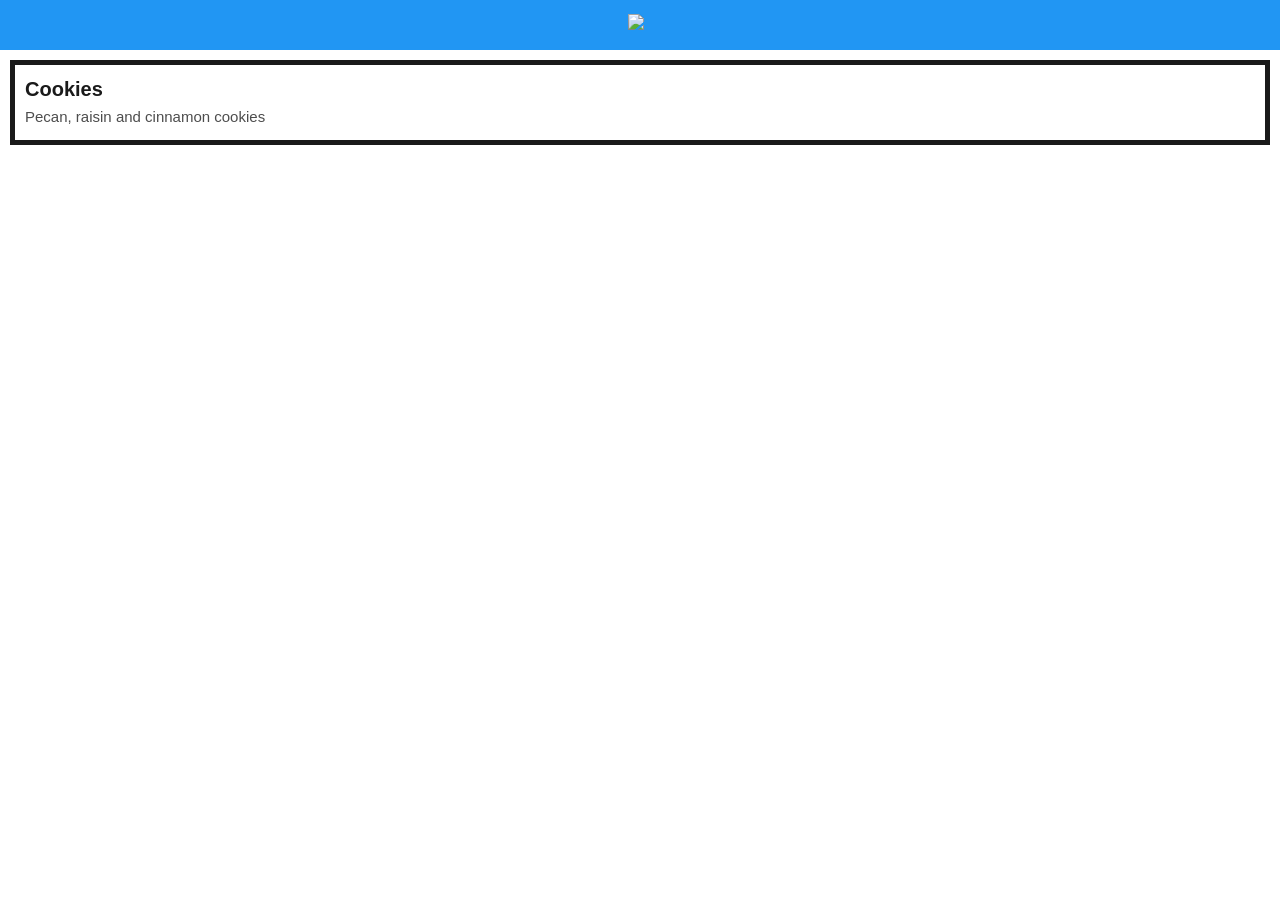
==== deserts.html @ c9ff63c8 "Add files via upload" ====
<!DOCTYPE html>
<html lang="en">
    <head>
        <meta charset="UTF-8" />
        <title>My Recipe Book | Deserts</title>
        <link rel="stylesheet" href="style.css">
         <link rel="stylesheet" href="fontAwesome/css/all.css">                                    
    </head>
    <body class="body-meals">
        <div class="header">
        <a href="index.html">
        <i class="fas fa-arrow-left"></i>    
        </a>
        <img src="images/logo-text.png">
            
        </div>
       <div id="meals">
           
    <div class="meals-list">
    <a href="#">
    <div class="meals-list-item">
        
    <h1>Cookies <i class="fas fa-chevron-circle-right"></i></h1>
    <p>Pecan, raisin and cinnamon cookies</p>
        
        </div>
        </a>
        
           </div>
        
</div>
    </body>
</html>
---- style.css ----
html{
height:100%
}

body{
font-family:sans-serif;
margin:0;
padding:0;
height:100%
}

.body-home{
 background-image:url(images/background-01-port.png);
 background-position: center;
 background-attachment: fixed;
 background-repeat: no-repeat;
 background-size: cover;
}

.body-meals{
 background-image:url(images/background-02-port.png);
 background-position: center;
 background-attachment: fixed;
 background-repeat: no-repeat;
 background-size: cover;
}

/*==============CUSTOM CHECKBOXES===============*/

input[type="checkbox"] {
    display: none;
}

input[type="checkbox"] + label:before {
    font-family: "Font Awesome 5 Free";
    font-weight: 900;
    display: inline-block;
    content: "\f0c8";
    letter-spacing: 10px;
    font-size: 20px;
}

input[type="checkbox"]:checked + label:before {
    content: "\f14a";
}

/*==============HEADER===============*/

.header{
background-color:#2196f3;
width:100%;
height:50px;
top:0;
    
position:fixed;
overflow:hidden;
    
text-align:center;
}

.header i{
float:left;
padding:17px 0 0 17px;
color:#ffffff;
} 

.header img{
width:150px;
padding-top:14px;
padding-right:25px;
}

/*==============HOME PAGE===============*/
#home-logo-img{
width:50px;
display:block;
margin: auto;
padding: 25px 10px 10px 10px;
}

#home-logo-text{
width:auto;
display:block;
margin:auto;
padding:25px;
}

/*========HOME PAGE MENU =========*/

.home-menu-item{
 text-decoration:none;   
 text-transform:uppercase;
 color:white;
    
 font-size:25px;
 font-weight:bold;
 text-align:center;
    
border:5px solid white;
display:block;
margin:auto;
margin-bottom:10px;
width:80%
    
}

/*==============MEALS PAGE===============*/

#meals{
padding-top:50px;
}

/*==============MEALS PAGE Menu===============*/

.meals-list a{
text-decoration:none;
}

.meals-list-item{
border:5px solid #1a1a1a;
margin:10px;
}

.meals-list-item h1{
font-weight:bold;
font-size:20px;
color:#1a1a1a;
padding-left:10px;
}

.meals-list-item i{
float:right;
color:#1a1a1a;
padding-right:20px;
}

.meals-list-item p{
font-size:15px;
font-style:italics;
color:#4d4d4d;
margin-top:-7px;
padding-left:10px;
}


/*========= RECIPE PAGE ==========*/

#recipe{
padding-top:50px;
}

/*========RECIPE DETAILS =========*/

.recipe-details img{
width:100%;
}

.recipe-details h1{
font-size:25px;
text-align: center;
border: solid #1a1a1a;
margin:10px;
padding:5px;
}

.recipe-details h2{
font-size:20px;
text-align:left;
margin: 0;
margin-left: 10px;
}

.recipe-details-info{
margin-left:25px;
margin-right:25px;
}

.recipe-details-info p{
font-size:13px;
display:inline-block;
}

.recipe-details-ingredients label{
line-height: 25px;
margin-left: 10px;
}

.recipe-details-steps{
padding-top: 20px;
}

.recipe-details-steps ol{
padding-left: 28px;
}

@media only screen and (min-width: 1000px) {

}
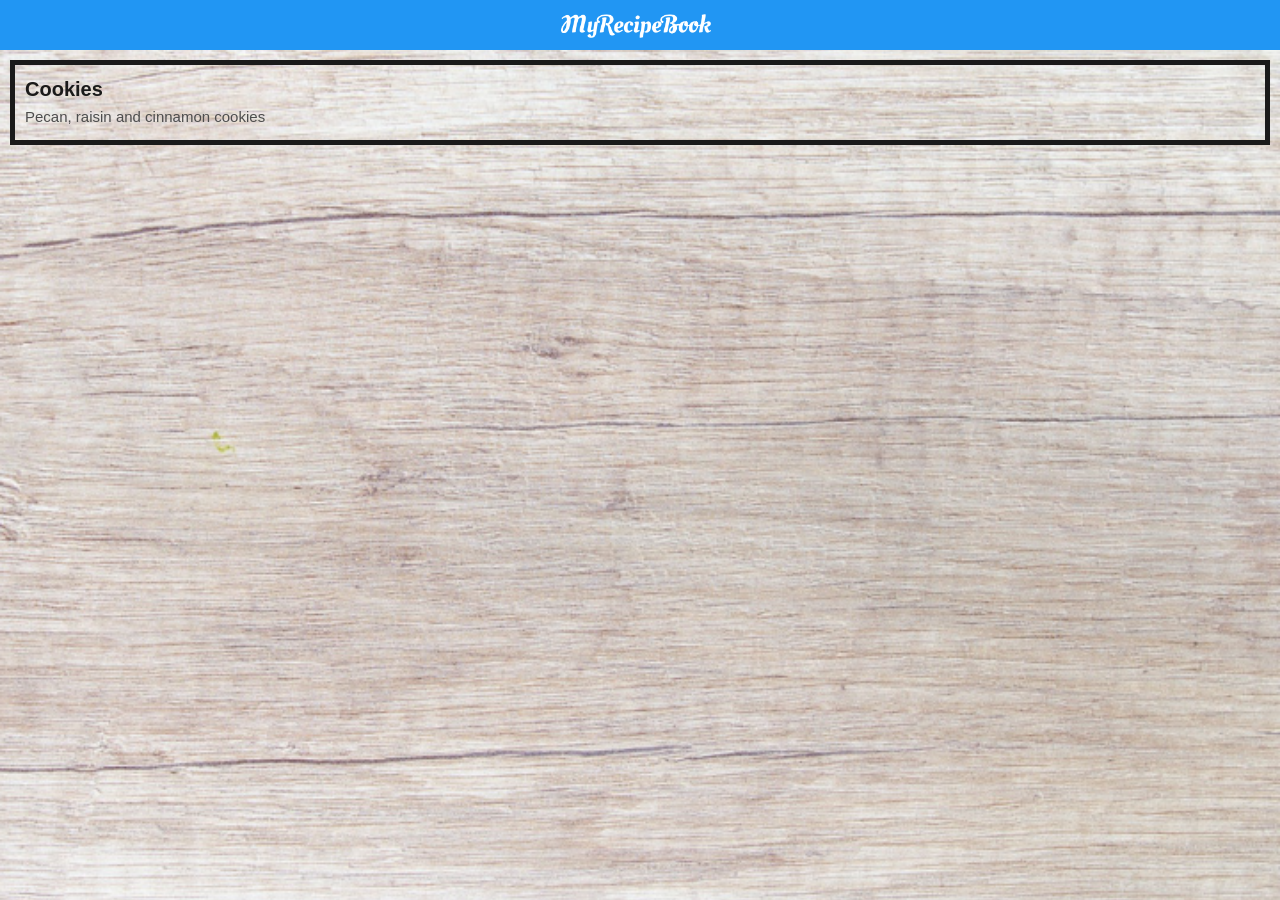
==== commit c21cd600: "Added project files" ====
--- a/deserts.html
+++ b/deserts.html
@@ -1,33 +1,33 @@
-<!DOCTYPE html>
-<html lang="en">
-    <head>
-        <meta charset="UTF-8" />
-        <title>My Recipe Book | Deserts</title>
-        <link rel="stylesheet" href="style.css">
-         <link rel="stylesheet" href="fontAwesome/css/all.css">                                    
-    </head>
-    <body class="body-meals">
-        <div class="header">
-        <a href="index.html">
-        <i class="fas fa-arrow-left"></i>    
-        </a>
-        <img src="images/logo-text.png">
-            
-        </div>
-       <div id="meals">
-           
-    <div class="meals-list">
-    <a href="#">
-    <div class="meals-list-item">
-        
-    <h1>Cookies <i class="fas fa-chevron-circle-right"></i></h1>
-    <p>Pecan, raisin and cinnamon cookies</p>
-        
-        </div>
-        </a>
-        
-           </div>
-        
-</div>
-    </body>
-</html>
+<!DOCTYPE html>
+<html lang="en">
+    <head>
+        <meta charset="UTF-8" />
+        <title>My Recipe Book | Deserts</title>
+        <link rel="stylesheet" href="style.css">
+         <link rel="stylesheet" href="fontAwesome/css/all.css">                                    
+    </head>
+    <body class="body-meals">
+        <div class="header">
+        <a href="index.html">
+        <i class="fas fa-arrow-left"></i>    
+        </a>
+        <img src="images/logo-text.png">
+            
+        </div>
+       <div id="meals">
+           
+    <div class="meals-list">
+    <a href="cookies.html">
+    <div class="meals-list-item">
+        
+    <h1>Cookies <i class="fas fa-chevron-circle-right"></i></h1>
+    <p>Pecan, raisin and cinnamon cookies</p>
+        
+        </div>
+        </a>
+        
+           </div>
+        
+</div>
+    </body>
+</html>
--- a/style.css
+++ b/style.css
@@ -1,198 +1,198 @@
-html{
-height:100%
-}
-
-body{
-font-family:sans-serif;
-margin:0;
-padding:0;
-height:100%
-}
-
-.body-home{
- background-image:url(images/background-01-port.png);
- background-position: center;
- background-attachment: fixed;
- background-repeat: no-repeat;
- background-size: cover;
-}
-
-.body-meals{
- background-image:url(images/background-02-port.png);
- background-position: center;
- background-attachment: fixed;
- background-repeat: no-repeat;
- background-size: cover;
-}
-
-/*==============CUSTOM CHECKBOXES===============*/
-
-input[type="checkbox"] {
-    display: none;
-}
-
-input[type="checkbox"] + label:before {
-    font-family: "Font Awesome 5 Free";
-    font-weight: 900;
-    display: inline-block;
-    content: "\f0c8";
-    letter-spacing: 10px;
-    font-size: 20px;
-}
-
-input[type="checkbox"]:checked + label:before {
-    content: "\f14a";
-}
-
-/*==============HEADER===============*/
-
-.header{
-background-color:#2196f3;
-width:100%;
-height:50px;
-top:0;
-    
-position:fixed;
-overflow:hidden;
-    
-text-align:center;
-}
-
-.header i{
-float:left;
-padding:17px 0 0 17px;
-color:#ffffff;
-} 
-
-.header img{
-width:150px;
-padding-top:14px;
-padding-right:25px;
-}
-
-/*==============HOME PAGE===============*/
-#home-logo-img{
-width:50px;
-display:block;
-margin: auto;
-padding: 25px 10px 10px 10px;
-}
-
-#home-logo-text{
-width:auto;
-display:block;
-margin:auto;
-padding:25px;
-}
-
-/*========HOME PAGE MENU =========*/
-
-.home-menu-item{
- text-decoration:none;   
- text-transform:uppercase;
- color:white;
-    
- font-size:25px;
- font-weight:bold;
- text-align:center;
-    
-border:5px solid white;
-display:block;
-margin:auto;
-margin-bottom:10px;
-width:80%
-    
-}
-
-/*==============MEALS PAGE===============*/
-
-#meals{
-padding-top:50px;
-}
-
-/*==============MEALS PAGE Menu===============*/
-
-.meals-list a{
-text-decoration:none;
-}
-
-.meals-list-item{
-border:5px solid #1a1a1a;
-margin:10px;
-}
-
-.meals-list-item h1{
-font-weight:bold;
-font-size:20px;
-color:#1a1a1a;
-padding-left:10px;
-}
-
-.meals-list-item i{
-float:right;
-color:#1a1a1a;
-padding-right:20px;
-}
-
-.meals-list-item p{
-font-size:15px;
-font-style:italics;
-color:#4d4d4d;
-margin-top:-7px;
-padding-left:10px;
-}
-
-
-/*========= RECIPE PAGE ==========*/
-
-#recipe{
-padding-top:50px;
-}
-
-/*========RECIPE DETAILS =========*/
-
-.recipe-details img{
-width:100%;
-}
-
-.recipe-details h1{
-font-size:25px;
-text-align: center;
-border: solid #1a1a1a;
-margin:10px;
-padding:5px;
-}
-
-.recipe-details h2{
-font-size:20px;
-text-align:left;
-margin: 0;
-margin-left: 10px;
-}
-
-.recipe-details-info{
-margin-left:25px;
-margin-right:25px;
-}
-
-.recipe-details-info p{
-font-size:13px;
-display:inline-block;
-}
-
-.recipe-details-ingredients label{
-line-height: 25px;
-margin-left: 10px;
-}
-
-.recipe-details-steps{
-padding-top: 20px;
-}
-
-.recipe-details-steps ol{
-padding-left: 28px;
-}
-
-@media only screen and (min-width: 1000px) {
-
+html{
+height:100%
+}
+
+body{
+font-family:sans-serif;
+margin:0;
+padding:0;
+height:100%
+}
+
+.body-home{
+ background-image:url(images/background-01-port.png);
+ background-position: center;
+ background-attachment: fixed;
+ background-repeat: no-repeat;
+ background-size: cover;
+}
+
+.body-meals{
+ background-image:url(images/background-02-port.png);
+ background-position: center;
+ background-attachment: fixed;
+ background-repeat: no-repeat;
+ background-size: cover;
+}
+
+/*==============CUSTOM CHECKBOXES===============*/
+
+input[type="checkbox"] {
+    display: none;
+}
+
+input[type="checkbox"] + label:before {
+    font-family: "Font Awesome 5 Free";
+    font-weight: 900;
+    display: inline-block;
+    content: "\f0c8";
+    letter-spacing: 10px;
+    font-size: 20px;
+}
+
+input[type="checkbox"]:checked + label:before {
+    content: "\f14a";
+}
+
+/*==============HEADER===============*/
+
+.header{
+background-color:#2196f3;
+width:100%;
+height:50px;
+top:0;
+    
+position:fixed;
+overflow:hidden;
+    
+text-align:center;
+}
+
+.header i{
+float:left;
+padding:17px 0 0 17px;
+color:#ffffff;
+} 
+
+.header img{
+width:150px;
+padding-top:14px;
+padding-right:25px;
+}
+
+/*==============HOME PAGE===============*/
+#home-logo-img{
+width:50px;
+display:block;
+margin: auto;
+padding: 25px 10px 10px 10px;
+}
+
+#home-logo-text{
+width:auto;
+display:block;
+margin:auto;
+padding:25px;
+}
+
+/*========HOME PAGE MENU =========*/
+
+.home-menu-item{
+ text-decoration:none;   
+ text-transform:uppercase;
+ color:white;
+    
+ font-size:25px;
+ font-weight:bold;
+ text-align:center;
+    
+border:5px solid white;
+display:block;
+margin:auto;
+margin-bottom:10px;
+width:80%
+    
+}
+
+/*==============MEALS PAGE===============*/
+
+#meals{
+padding-top:50px;
+}
+
+/*==============MEALS PAGE Menu===============*/
+
+.meals-list a{
+text-decoration:none;
+}
+
+.meals-list-item{
+border:5px solid #1a1a1a;
+margin:10px;
+}
+
+.meals-list-item h1{
+font-weight:bold;
+font-size:20px;
+color:#1a1a1a;
+padding-left:10px;
+}
+
+.meals-list-item i{
+float:right;
+color:#1a1a1a;
+padding-right:20px;
+}
+
+.meals-list-item p{
+font-size:15px;
+font-style:italics;
+color:#4d4d4d;
+margin-top:-7px;
+padding-left:10px;
+}
+
+
+/*========= RECIPE PAGE ==========*/
+
+#recipe{
+padding-top:50px;
+}
+
+/*========RECIPE DETAILS =========*/
+
+.recipe-details img{
+width:100%;
+}
+
+.recipe-details h1{
+font-size:25px;
+text-align: center;
+border: solid #1a1a1a;
+margin:10px;
+padding:5px;
+}
+
+.recipe-details h2{
+font-size:20px;
+text-align:left;
+margin: 0;
+margin-left: 10px;
+}
+
+.recipe-details-info{
+margin-left:25px;
+margin-right:25px;
+}
+
+.recipe-details-info p{
+font-size:13px;
+display:inline-block;
+}
+
+.recipe-details-ingredients label{
+line-height: 25px;
+margin-left: 10px;
+}
+
+.recipe-details-steps{
+padding-top: 20px;
+}
+
+.recipe-details-steps ol{
+padding-left: 28px;
+}
+
+@media only screen and (min-width: 1000px) {
+
 }
